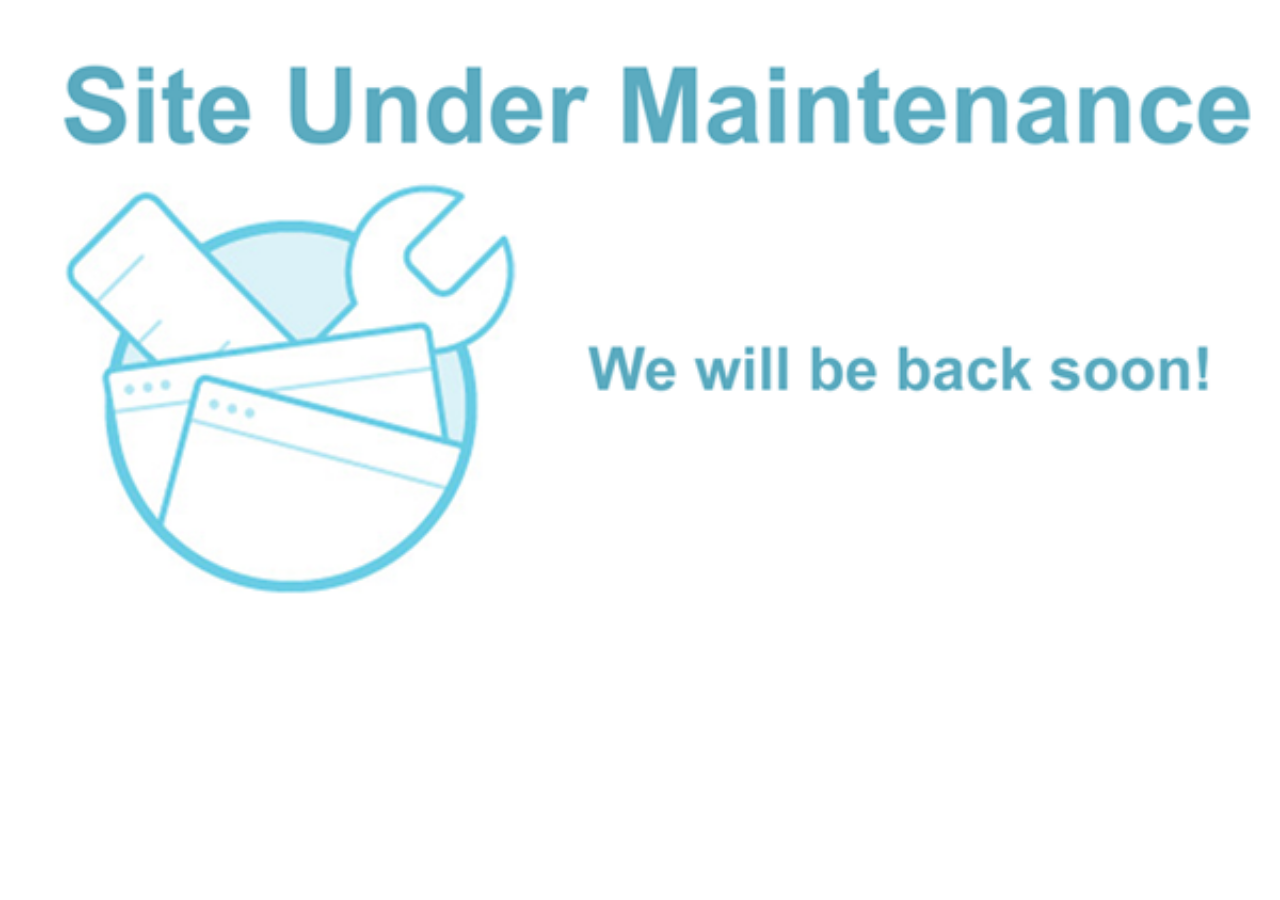
==== LibrarySystem/pages/beverages.html @ 484f648e "Sakit sa ulo putek" ====
<!DOCTYPE html>
<html lang="en">
<head>
    <meta charset="UTF-8">
    <meta name="viewport" content="width=device-width, initial-scale=1.0">
    <link rel="stylesheet" href="../style/sass/tiltila.css" type="text/css">
    <title>Beverages</title>
</head>
<body>
    <div class="maintenance">
        
    </div>
</body>
</html>
---- LibrarySystem/style/sass/tiltila.css ----
body {
  margin: 0;
  padding: 0;
  background-image: url("../../assets/images/Site-Under-Maintenance.png");
  background-size: cover;
  background-repeat: no-repeat;
}
/*# sourceMappingURL=tiltila.css.map */
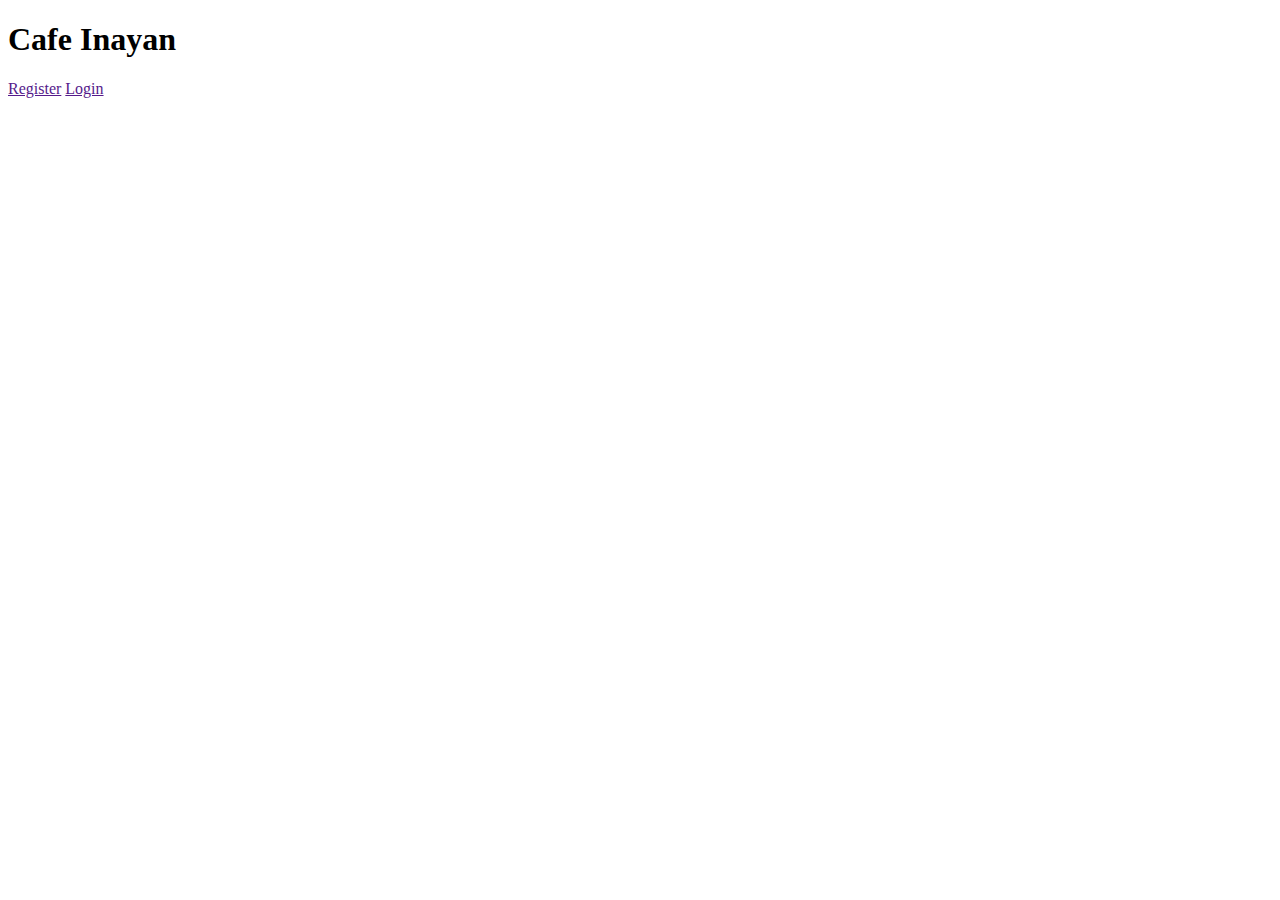
==== commit e33d1a27: "Another somewhat useful update." ====
--- a/LibrarySystem/pages/beverages.html
+++ b/LibrarySystem/pages/beverages.html
@@ -3,12 +3,25 @@
 <head>
     <meta charset="UTF-8">
     <meta name="viewport" content="width=device-width, initial-scale=1.0">
-    <link rel="stylesheet" href="../style/sass/tiltila.css" type="text/css">
+    <!-- <link rel="stylesheet" href="../style/sass/style.css" type="text/css">
+    <link rel="stylesheet" href="../style/sass/beverages_style.css" type="text/css"> -->
+
     <title>Beverages</title>
 </head>
 <body>
-    <div class="maintenance">
-        
-    </div>
+    <header>
+        <div class="container">
+            <div id="titlePage">
+                <h1>Cafe Inayan</h1>
+            </div>
+    
+            <div id="buttons" >
+                <nav>
+                    <a href="">Register</a>
+                    <a href="">Login</a>
+                </nav>
+            </div>
+        </div>
+    </header>
 </body>
 </html>--- a/LibrarySystem/style/sass/style.css
+++ b/LibrarySystem/style/sass/style.css
@@ -0,0 +1,111 @@
+@font-face {
+  font-family: 'Spartan';
+  src: url("../../assets/fonts/Spartan/Spartan-VariableFont_wght.ttf");
+  src: url("../../assets/fonts/Spartan/static/Spartan-Black.ttf");
+  src: url("../../assets/fonts/Spartan/static/Spartan-Bold.ttf");
+  src: url("../../assets/fonts/Spartan/static/Spartan-ExtraBold.ttf");
+  src: url("../../assets/fonts/Spartan/static/Spartan-ExtraLight.ttf");
+  src: url("../../assets/fonts/Spartan/static/Spartan-Light.ttf");
+  src: url("../../assets/fonts/Spartan/static/Spartan-Medium.ttf");
+  src: url("../../assets/fonts/Spartan/static/Spartan-Regular.ttf");
+  src: url("../../assets/fonts/Spartan/static/Spartan-SemiBold.ttf");
+  src: url("../../assets/fonts/Spartan/static/Spartan-Thin.ttf");
+}
+
+@font-face {
+  font-family: 'Poppins';
+  src: url("../../assets/fonts/Poppins/Poppins-Black.ttf");
+  src: url("../../assets/fonts/Poppins/Poppins-BlackItalic.ttf");
+  src: url("../../assets/fonts/Poppins/Poppins-Bold.ttf");
+  src: url("../../assets/fonts/Poppins/Poppins-BoldItalic.ttf");
+  src: url("../../assets/fonts/Poppins/Poppins-ExtraBold.ttf");
+  src: url("../../assets/fonts/Poppins/Poppins-ExtraBoldItalic.ttf");
+  src: url("../../assets/fonts/Poppins/Poppins-ExtraLight.ttf");
+  src: url("../../assets/fonts/Poppins/Poppins-ExtraLightItalic.ttf");
+  src: url("../../assets/fonts/Poppins/Poppins-Italic.ttf");
+  src: url("../../assets/fonts/Poppins/Poppins-Medium.ttf");
+  src: url("../../assets/fonts/Poppins/Poppins-MediumItalic.ttf");
+  src: url("../../assets/fonts/Poppins/Poppins-Regular.ttf");
+  src: url("../../assets/fonts/Poppins/Poppins-SemiBold.ttf");
+  src: url("../../assets/fonts/Poppins/Poppins-SemiBoldItalic.ttf");
+  src: url("../../assets/fonts/Poppins/Poppins-Thin.ttf");
+  src: url("../../assets/fonts/Poppins/Poppins-ThinItalic.ttf");
+}
+
+* {
+  -webkit-box-sizing: border-box;
+          box-sizing: border-box;
+}
+
+html {
+  scroll-behavior: smooth;
+}
+
+body {
+  margin: 0;
+  padding: 0;
+  background-image: url("../../assets/images/background.JPG");
+  background-size: cover;
+  background-repeat: no-repeat;
+}
+
+header {
+  overflow: hidden;
+  padding: 5px;
+  background-color: black;
+}
+
+header .container {
+  padding: 0 16px;
+  display: -webkit-box;
+  display: -ms-flexbox;
+  display: flex;
+}
+
+header .container #titlePage {
+  width: 70%;
+  float: left;
+}
+
+header .container #titlePage h1 {
+  font-family: "Spartan";
+  color: white;
+  text-align: center;
+}
+
+header .container #buttons {
+  width: 30%;
+  float: left;
+  margin: auto;
+}
+
+header .container #buttons a {
+  float: left;
+  display: block;
+  font-family: "Spartan";
+  color: whitesmoke;
+  text-align: center;
+  text-decoration: none;
+  padding: 14px 16px;
+  border-bottom: solid 4px transparent;
+  -webkit-transition: border-bottom-color .3s ease-in-out;
+  transition: border-bottom-color .3s ease-in-out;
+}
+
+header .container #buttons a:hover {
+  color: white;
+  border-bottom: solid 4px white;
+}
+
+.container {
+  padding: 10px;
+}
+
+.right {
+  float: right;
+}
+
+.left {
+  float: left;
+}
+/*# sourceMappingURL=style.css.map */--- a/LibrarySystem/style/sass/beverages_style.css
+++ b/LibrarySystem/style/sass/beverages_style.css
@@ -0,0 +1 @@
+/* No CSS *//*# sourceMappingURL=beverages_style.css.map */